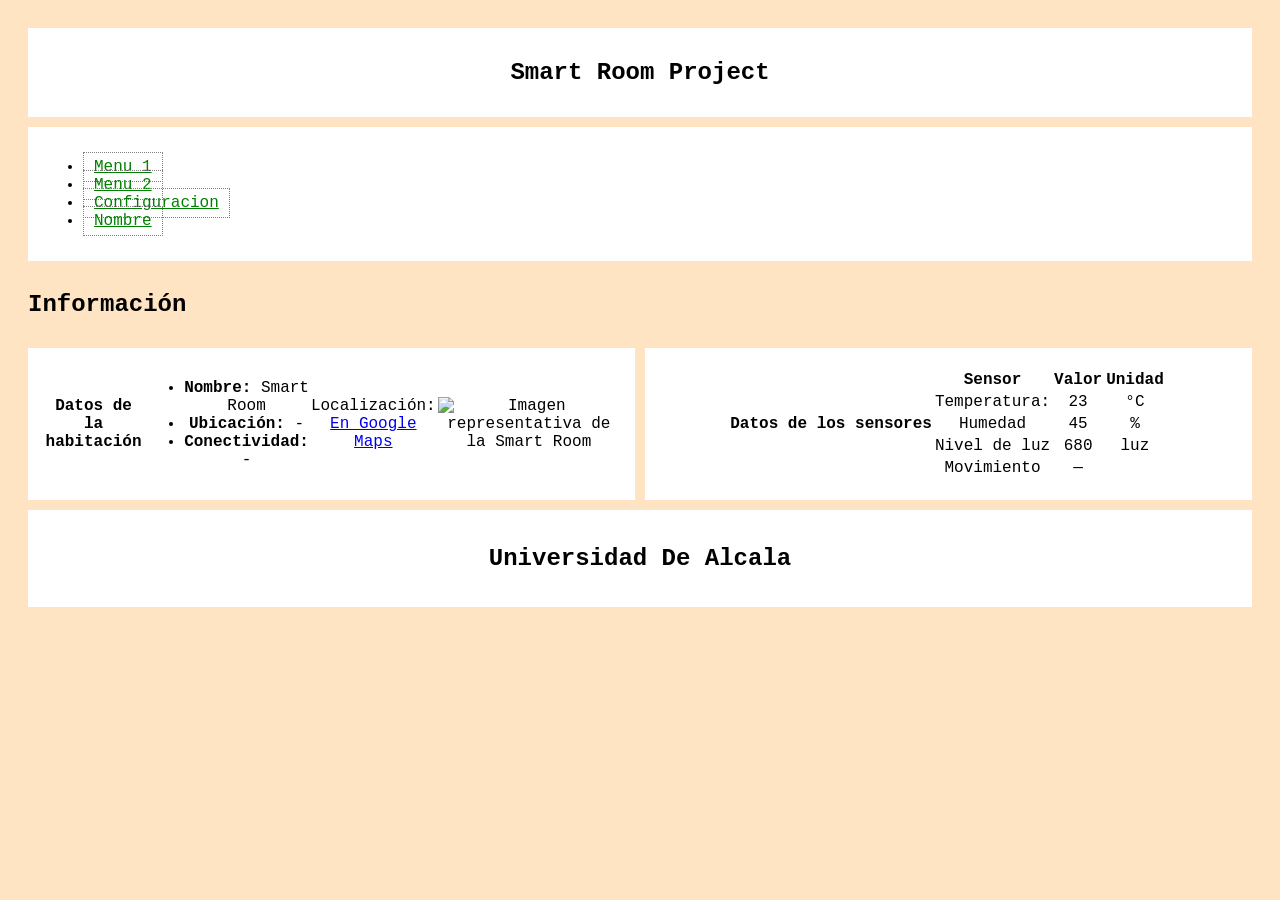
==== index.html @ 86d3ef67 "Modificacionindex.html Modificaciuon de detalles de los palceholders y distribucion de texto" ====
<!DOCTYPE html>
<head>
 <title>Smart Room Project</title>
  <link rel="stylesheet" href="iroom.css">
</head>

<body>
  <main class="contenedor1">

    
    <header>
      <h1>Smart Room Project</h1>
    </header>

    
    <nav aria-label="navegacion principal">
      <ul class="nav-links">
        <li><a href="#habitacion">Menu 1</a></li>
        <li><a href="#sensores">Menu 2</a></li>
        <li><a href="config.html">Configuracion</a></li>
        <li><a href="minombre.html">Nombre</a></li>
      </ul>
    </nav>

    
    <aside class="nav-info" id="informacion">
      <h2>Información</h2>
      
    </aside>

   
    <section class="contenido" aria-label="Contenido principal">

      <section class="columna" id="habitacion" aria-labelledby="titulo-habitacion">
        <h2 id="titulo-habitacion">Datos de la habitación</h2>

        <ul>
          <li><strong>Nombre:</strong> Smart Room</li>
          <li><strong>Ubicación:</strong> - </li>
          <li><strong>Conectividad:</strong> - </li>
        </ul>

        <p>
          Localización:
          <a
            href="https://www.google.com/maps"
            target="blank"
          >
            En Google Maps
          </a>
        </p>

        <img
          src="./images/habitacion.jpg"
          alt="Imagen representativa de la Smart Room"
        />
      </section>

      <section class="columna" id="sensores" aria-labelledby="titulo-sensores">
        <h2 id="titulo-sensores">Datos de los sensores</h2>

        <table>
          <head>
            <tr>
              <th>Sensor</th>
              <th>Valor</th>
              <th>Unidad</th>
            </tr>
          </head>
          <body>
            <tr>
              <td>Temperatura:</td>
              <td>23</td>
              <td>°C</td>
            </tr>
            <tr>
              <td>Humedad</td>
              <td>45</td>
              <td>%</td>
            </tr>
            <tr>
              <td>Nivel de luz</td>
              <td>680</td>
              <td>luz</td>
            </tr>
            <tr>
              <td>Movimiento</td>
              <td>—</td>
            </tr>
          </body>
        </table>
      </section>

    </section>

    
    <footer>
      <h2>Universidad De Alcala</h2>
    </footer>

  </main>
</body>
</html>
---- iroom.css ----
body{
    font-family:'Courier New', Courier, monospace;
    padding: 20px;
    background-color: bisque;

}

footer{text-align:center; }

.contenedor1{
    max-width: 900pc;
    margin: 0;
    display:flex;
    flex-direction:column;
    gap:10px;
}

header,nav,.columna, footer {
    border: 1.5px;
    background-color:white;
    padding:15px;
}
header{text-align:center;}
header h1{font-size: 1.5rem;}

nav{display:flex;
    justify-content: space-between;
    align-item: center;
}

nav a{
    color:green;
    padding: 5px 10px;
    border:1px dotted gray;
}

.contenido{
    display:flex;
    gap: 10px;
    height: 250;

}
.columna{
    flex: 1;
    display: flex;
    align-items: center;
    justify-content: center;
    text-align:center;
}

.columna h2{
    font-size: 1rem;
}

.formulario-grid {
  display: flex;
  gap: 15px;
}


.formulario-grid .columna {
  flex: 1;
  display: flex;
  flex-direction: column;
  gap: 12px;
  text-align: left;
}

/* Camposformulario */
.campo {
  display: flex;
  flex-direction: column;
  gap: 4px;
}

.campo input[type="text"],
.campo input[type="url"],
.campo input[type="file"],
.campo input[type="password"],
.campo input[type="number"] {
  padding: 6px 8px;
  border: 1px solid #999;
  border-radius: 3px;
  font-size: 0.95rem;
}

/* checkboxes */
.grupo-checkboxes {
  border: none;
  padding: 0;
  display: flex;
  flex-direction: column;
  gap: 6px;
}

.grupo-checkboxes label {
  cursor: pointer;
}

/* envío */
.campo-submit {
  margin-top: 10px;
}

#btn-enviar {
  padding: 8px 16px;
  background-color: #f0f0f0;
  border: 1px solid #777;
  cursor: pointer;
  font-weight: bold;
}

#btn-enviar:hover {
  background-color: #e0e0e0;
}

output {
  display: inline-block;
  padding: 6px 10px;
  background-color: #f8f8f8;
  border: 1px dashed #aaa;
  font-weight: bold;
  color: #222;
}
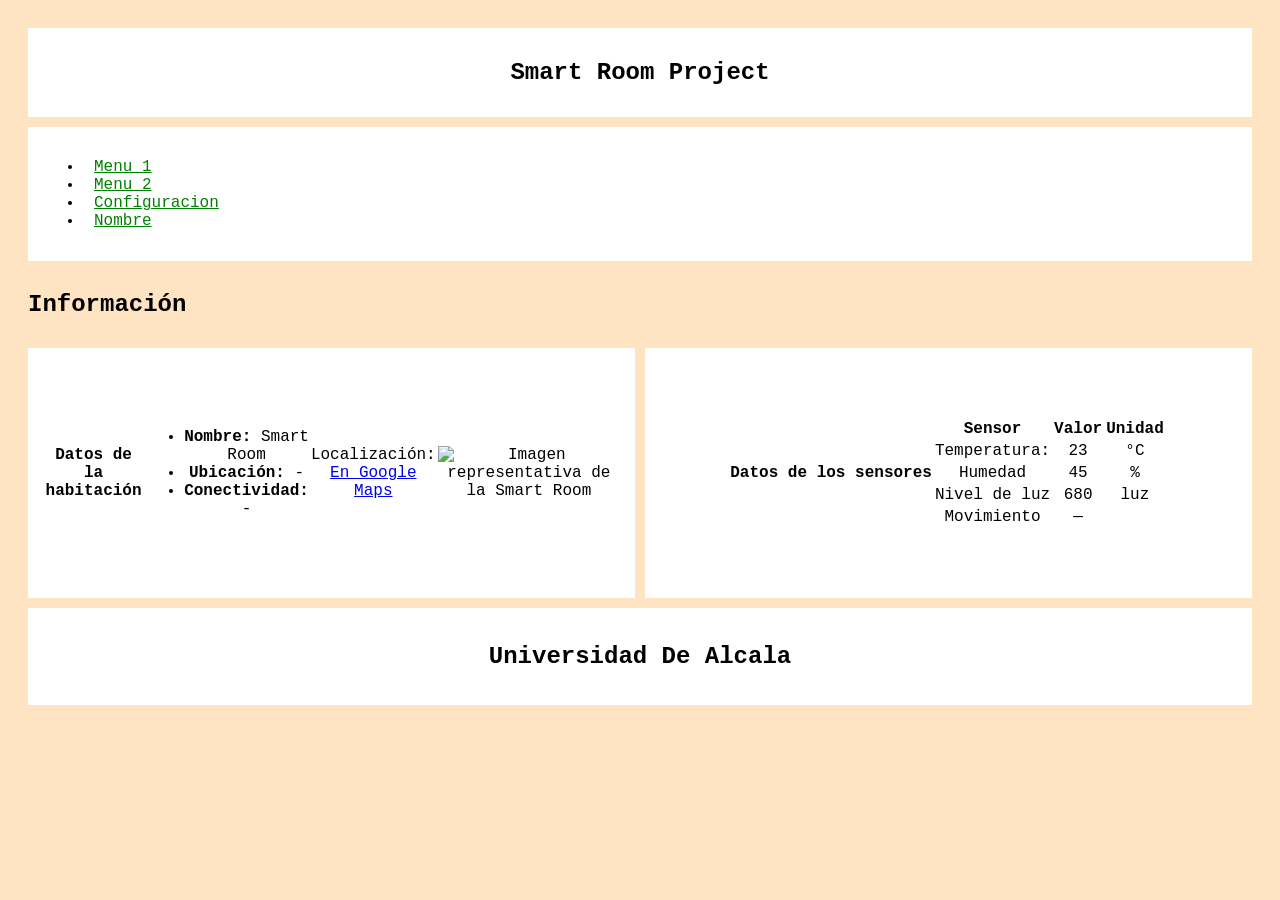
==== commit 9b902b32: "Correciones tras el uso de Herramienta de validacion HTML https://validator.w3.org herramienta usad" ====
--- a/index.html
+++ b/index.html
@@ -1,17 +1,19 @@
 <!DOCTYPE html>
+<html lang="es">
 <head>
+  <meta charset="utf-8">
  <title>Smart Room Project</title>
   <link rel="stylesheet" href="iroom.css">
 </head>
-
+ 
 <body>
   <main class="contenedor1">
-
+ 
     
     <header>
       <h1>Smart Room Project</h1>
     </header>
-
+ 
     
     <nav aria-label="navegacion principal">
       <ul class="nav-links">
@@ -21,25 +23,25 @@
         <li><a href="minombre.html">Nombre</a></li>
       </ul>
     </nav>
-
+ 
     
     <aside class="nav-info" id="informacion">
       <h2>Información</h2>
       
     </aside>
-
+ 
    
     <section class="contenido" aria-label="Contenido principal">
-
+ 
       <section class="columna" id="habitacion" aria-labelledby="titulo-habitacion">
         <h2 id="titulo-habitacion">Datos de la habitación</h2>
-
+ 
         <ul>
           <li><strong>Nombre:</strong> Smart Room</li>
           <li><strong>Ubicación:</strong> - </li>
           <li><strong>Conectividad:</strong> - </li>
         </ul>
-
+ 
         <p>
           Localización:
           <a
@@ -49,25 +51,25 @@
             En Google Maps
           </a>
         </p>
-
+ 
         <img
           src="./images/habitacion.jpg"
           alt="Imagen representativa de la Smart Room"
-        />
+        >
       </section>
-
+ 
       <section class="columna" id="sensores" aria-labelledby="titulo-sensores">
         <h2 id="titulo-sensores">Datos de los sensores</h2>
-
+ 
         <table>
-          <head>
+          <thead>
             <tr>
               <th>Sensor</th>
               <th>Valor</th>
               <th>Unidad</th>
             </tr>
-          </head>
-          <body>
+          </thead>
+          <tbody>
             <tr>
               <td>Temperatura:</td>
               <td>23</td>
@@ -86,18 +88,19 @@
             <tr>
               <td>Movimiento</td>
               <td>—</td>
+              <td></td>
             </tr>
-          </body>
+          </tbody>
         </table>
       </section>
-
+ 
     </section>
-
+ 
     
     <footer>
       <h2>Universidad De Alcala</h2>
     </footer>
-
+ 
   </main>
 </body>
 </html>
--- a/iroom.css
+++ b/iroom.css
@@ -26,19 +26,19 @@
 
 nav{display:flex;
     justify-content: space-between;
-    align-item: center;
+    align-items: center;
 }
 
 nav a{
     color:green;
-    padding: 5px 10px;
-    border:1px dotted gray;
+    padding: 6px 11px;
+    border:2px ;
 }
 
 .contenido{
     display:flex;
     gap: 10px;
-    height: 250;
+    height: 250px;
 
 }
 .columna{
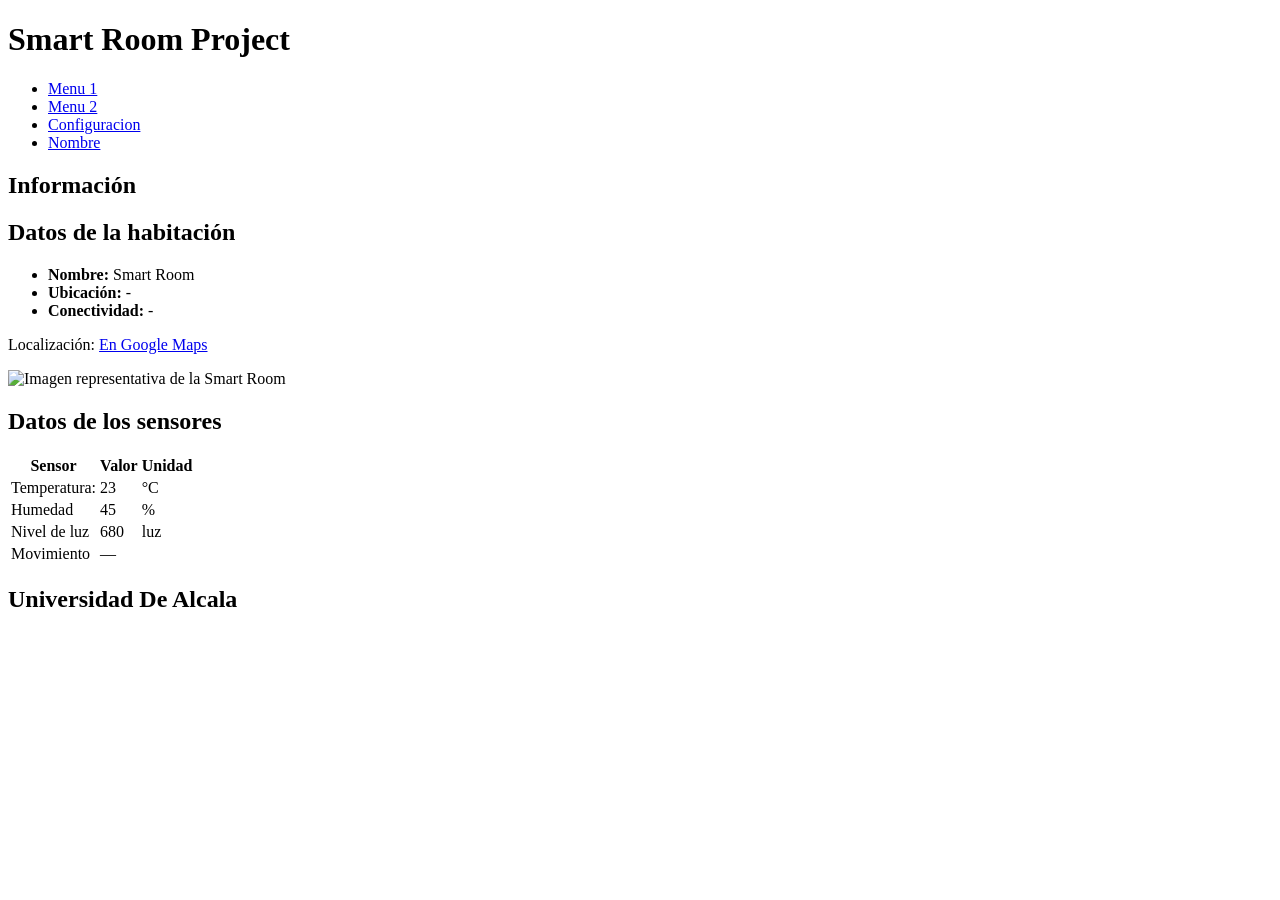
==== commit 0d679a88: "Actualizacion ruta estilos css" ====
--- a/index.html
+++ b/index.html
@@ -3,7 +3,7 @@
 <head>
   <meta charset="utf-8">
  <title>Smart Room Project</title>
-  <link rel="stylesheet" href="iroom.css">
+  <link rel="stylesheet" href="css/iroom.css">
 </head>
  
 <body>
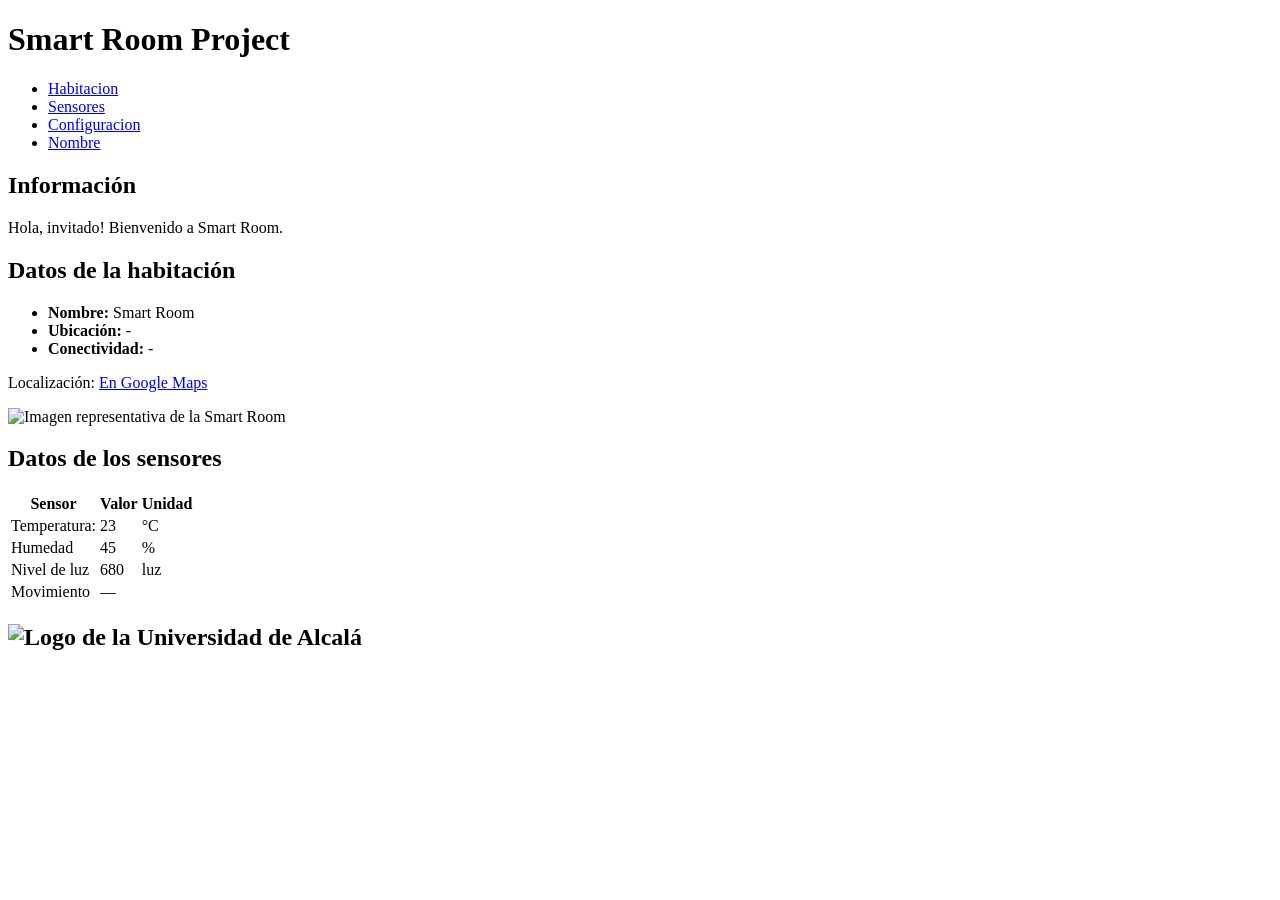
==== commit 6a319492: "Adición Script de saludo Cambios sintácticos, estilos, saludo añadido al inicio" ====
--- a/index.html
+++ b/index.html
@@ -1,66 +1,60 @@
 <!DOCTYPE html>
 <html lang="es">
 <head>
-  <meta charset="utf-8">
- <title>Smart Room Project</title>
+  <meta charset="UTF-8">
+  <title>Smart Room Project</title>
   <link rel="stylesheet" href="css/iroom.css">
 </head>
- 
+
 <body>
   <main class="contenedor1">
- 
-    
+
     <header>
       <h1>Smart Room Project</h1>
     </header>
- 
-    
+
     <nav aria-label="navegacion principal">
       <ul class="nav-links">
-        <li><a href="#habitacion">Menu 1</a></li>
-        <li><a href="#sensores">Menu 2</a></li>
+        <li><a href="#habitacion">Habitacion</a></li>
+        <li><a href="#sensores">Sensores</a></li>
         <li><a href="config.html">Configuracion</a></li>
         <li><a href="minombre.html">Nombre</a></li>
       </ul>
     </nav>
- 
-    
+
     <aside class="nav-info" id="informacion">
       <h2>Información</h2>
-      
+      <p id="saludo"></p>
     </aside>
- 
-   
+
     <section class="contenido" aria-label="Contenido principal">
- 
+
       <section class="columna" id="habitacion" aria-labelledby="titulo-habitacion">
         <h2 id="titulo-habitacion">Datos de la habitación</h2>
- 
+
         <ul>
           <li><strong>Nombre:</strong> Smart Room</li>
           <li><strong>Ubicación:</strong> - </li>
           <li><strong>Conectividad:</strong> - </li>
         </ul>
- 
+
         <p>
           Localización:
-          <a
-            href="https://www.google.com/maps"
-            target="blank"
-          >
+          <a href="https://www.google.com/maps" target="_blank" rel="noopener noreferrer">
             En Google Maps
           </a>
         </p>
- 
+
         <img
+          class="foto-habitacion"
           src="./images/habitacion.jpg"
           alt="Imagen representativa de la Smart Room"
-        >
+        />
       </section>
- 
+
       <section class="columna" id="sensores" aria-labelledby="titulo-sensores">
         <h2 id="titulo-sensores">Datos de los sensores</h2>
- 
+
         <table>
           <thead>
             <tr>
@@ -93,14 +87,19 @@
           </tbody>
         </table>
       </section>
- 
+
     </section>
- 
-    
+
     <footer>
-      <h2>Universidad De Alcala</h2>
+      <h2><img class="uahlogo" src="images/uahlogo.jpg" alt="Logo de la Universidad de Alcalá"></h2>
     </footer>
- 
+
   </main>
+
+  <script>
+    const fname = localStorage.getItem("fname") || "invitado";
+    document.getElementById("saludo").textContent =
+      `Hola, ${fname}! Bienvenido a Smart Room.`;
+  </script>
 </body>
 </html>
